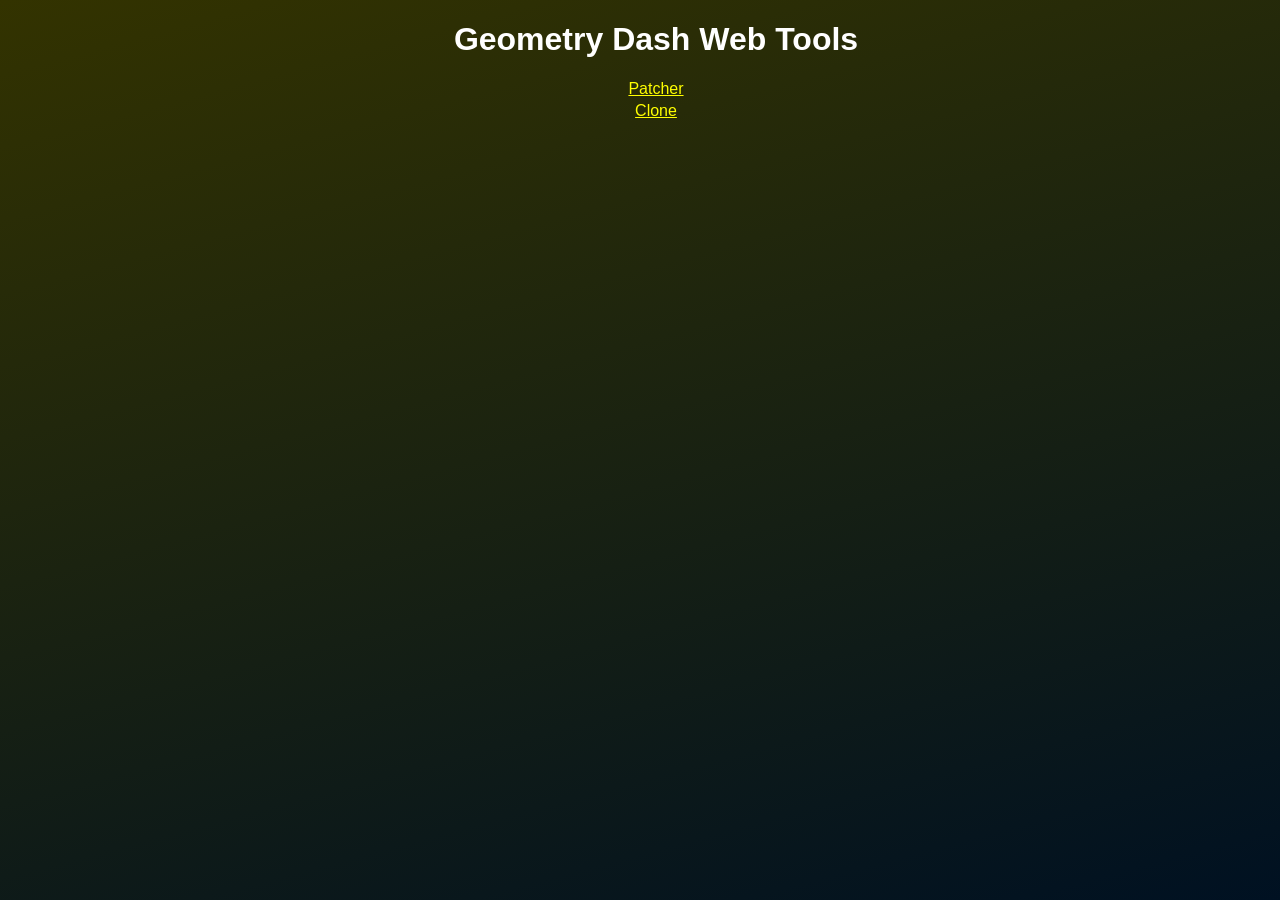
==== src/index.html @ 87b0daaf "Add source" ====
<!DOCTYPE html>
<html lang="en">

<head>
	<meta charset="UTF-8">
	<meta name="viewport" content="width=device-width, initial-scale=1.0">
	<title>GD Web Tools</title>
	<link rel="stylesheet" href="style.css">
	<link rel="stylesheet" href="root.css">
</head>

<body>
	<h1>Geometry Dash Web Tools</h1>
	<span id="tools">
		<a href="/patcher">Patcher</a>
		<a href="/game">Clone</a>
	</span>
</body>

</html>
---- src/style.css ----
html,
body {
	margin: 0;
	width: 100vw;
	height: 100vh;
	overflow-x: hidden;
}

body {
	background: linear-gradient(-15deg, #012 0%, #330 100%);
	background-position: center;
	background-repeat: no-repeat;
	background-attachment: fixed;
	color: #fff;
	padding-left: 16px;
	font-family: Arial, Helvetica, sans-serif;
	text-align: center;
}

code {
	background: #550;
	padding: 2px;
	border-radius: 4px;
	color: #fff;
	font-weight: bold;
}

a[href] {
	color: #ff0;
}

a[href]:hover {
	color: #ff8;
}

a[href]:active {
	color: #cc6;
}

a[href]:visited {
	color: #0af;
}

a[href]:visited:hover {
	color: #0af;
}

a[href]:visited:active {
	color: #0af;
}
---- src/root.css ----
#tools {
	display: flex;
	flex-direction: column;
	gap: 4px;
}
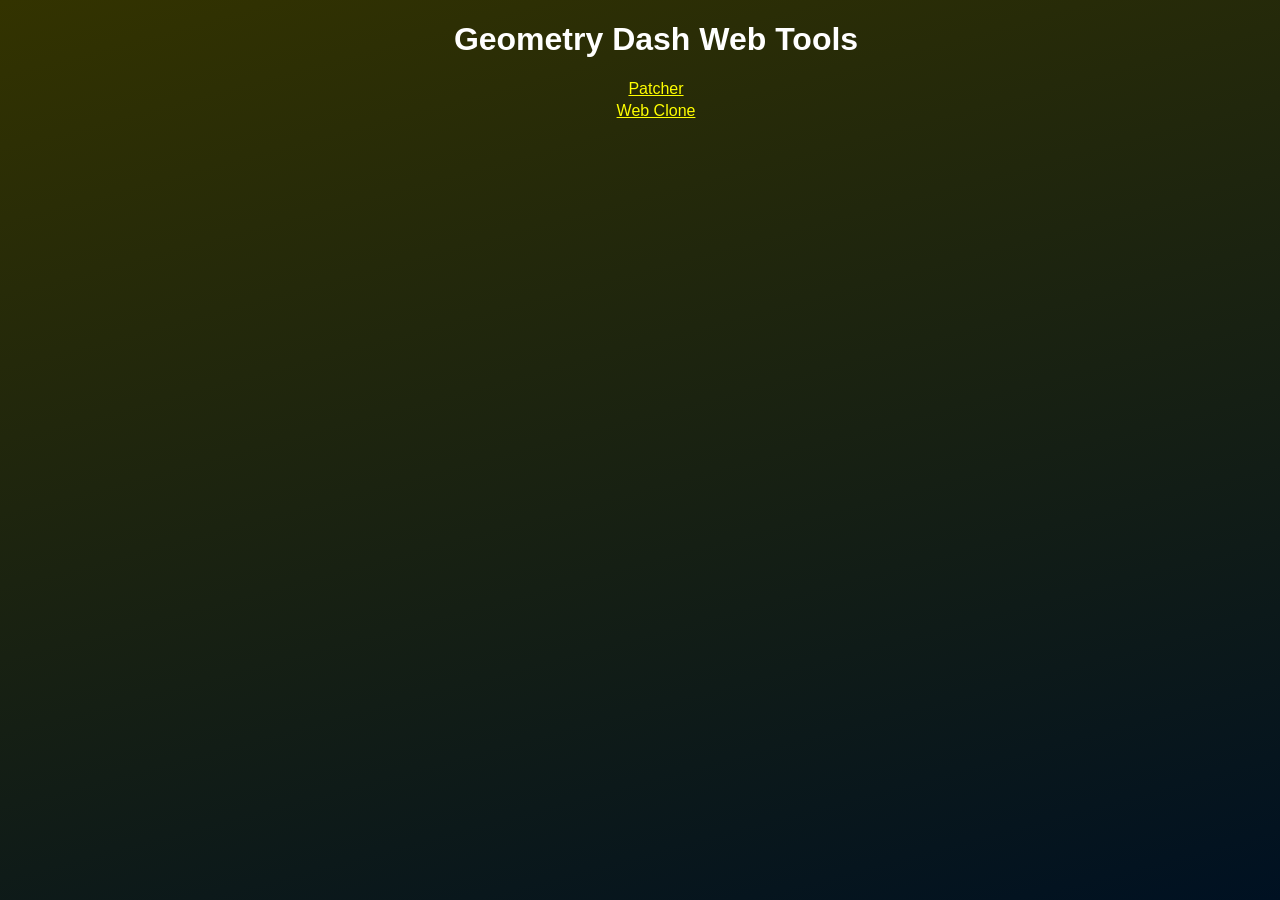
==== commit 1b6a135d: "It's fine Soph... just fix the bugs and get it over with." ====
--- a/src/index.html
+++ b/src/index.html
@@ -13,7 +13,7 @@
 	<h1>Geometry Dash Web Tools</h1>
 	<span id="tools">
 		<a href="/patcher">Patcher</a>
-		<a href="/game">Clone</a>
+		<a href="/game">Web Clone</a>
 	</span>
 </body>
 
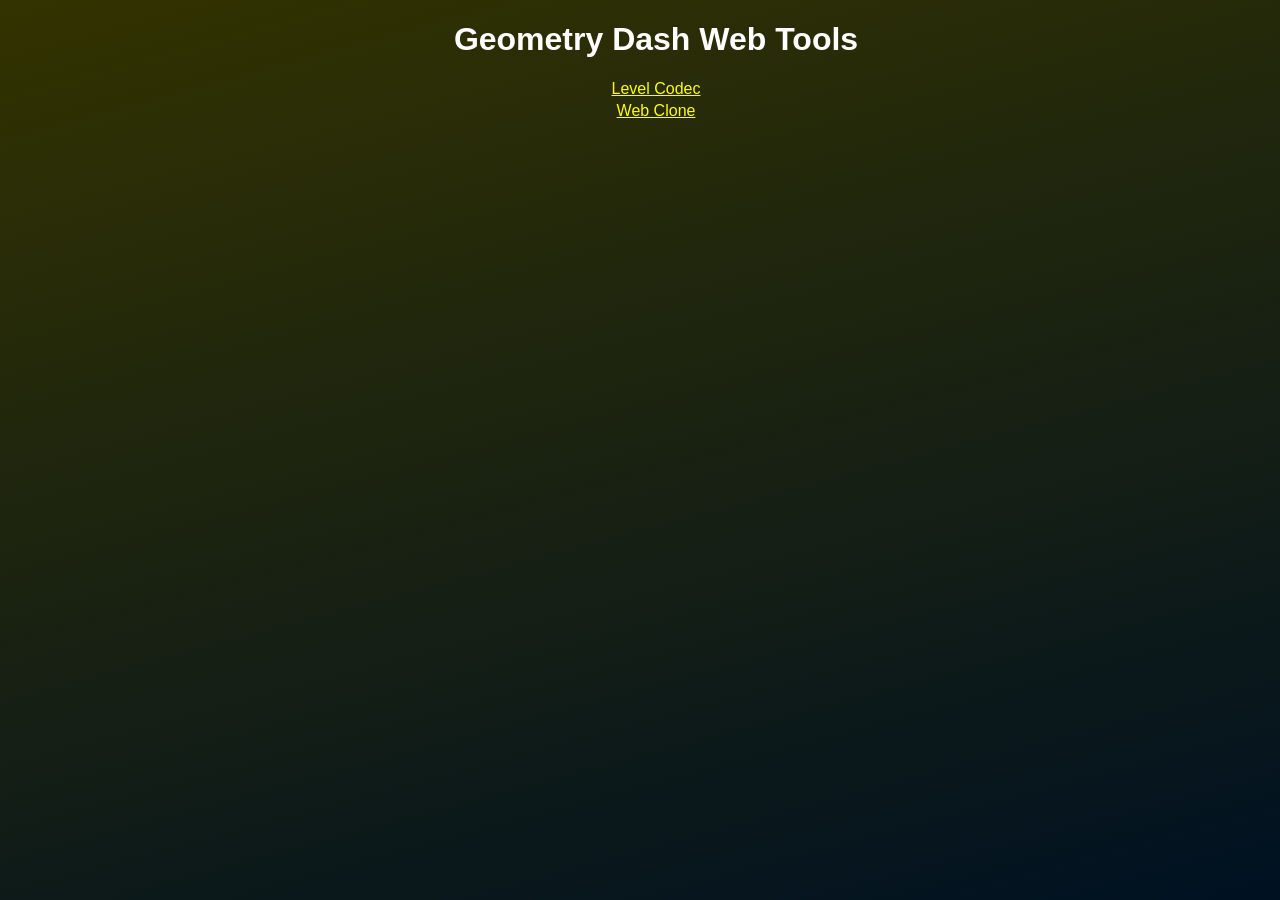
==== commit 272f9f88: "Sigh..." ====
--- a/src/index.html
+++ b/src/index.html
@@ -12,7 +12,7 @@
 <body>
 	<h1>Geometry Dash Web Tools</h1>
 	<span id="tools">
-		<a href="/patcher">Patcher</a>
+		<a href="/codec">Level Codec</a>
 		<a href="/game">Web Clone</a>
 	</span>
 </body>
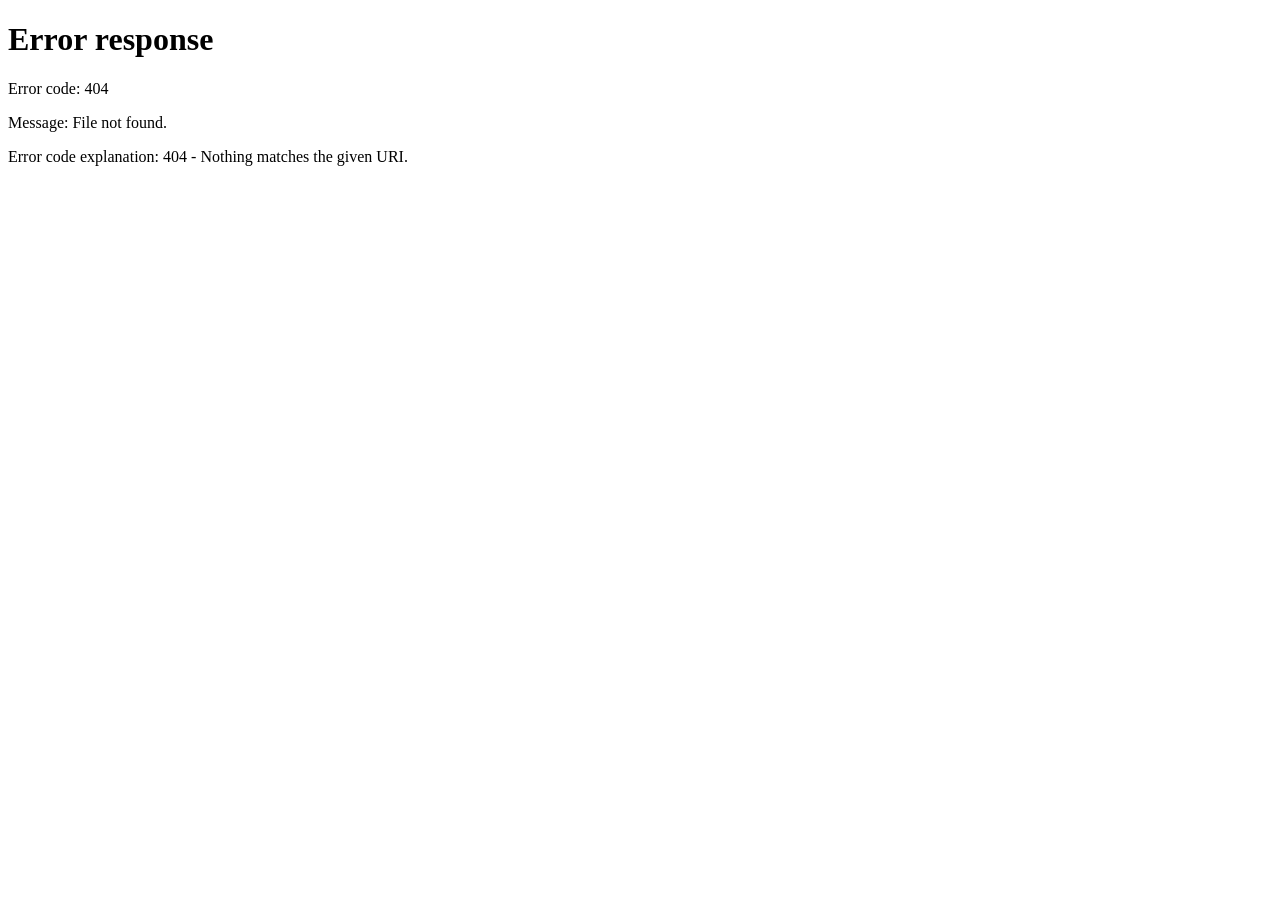
==== commit 3facd866: "No, browsers are weird!" ====
--- a/src/index.html
+++ b/src/index.html
@@ -2,6 +2,7 @@
 <html lang="en">
 
 <head>
+	<script>if(!location.href.endsWith('/')) location.href += '/';</script>
 	<meta charset="UTF-8">
 	<meta name="viewport" content="width=device-width, initial-scale=1.0">
 	<title>GD Web Tools</title>
